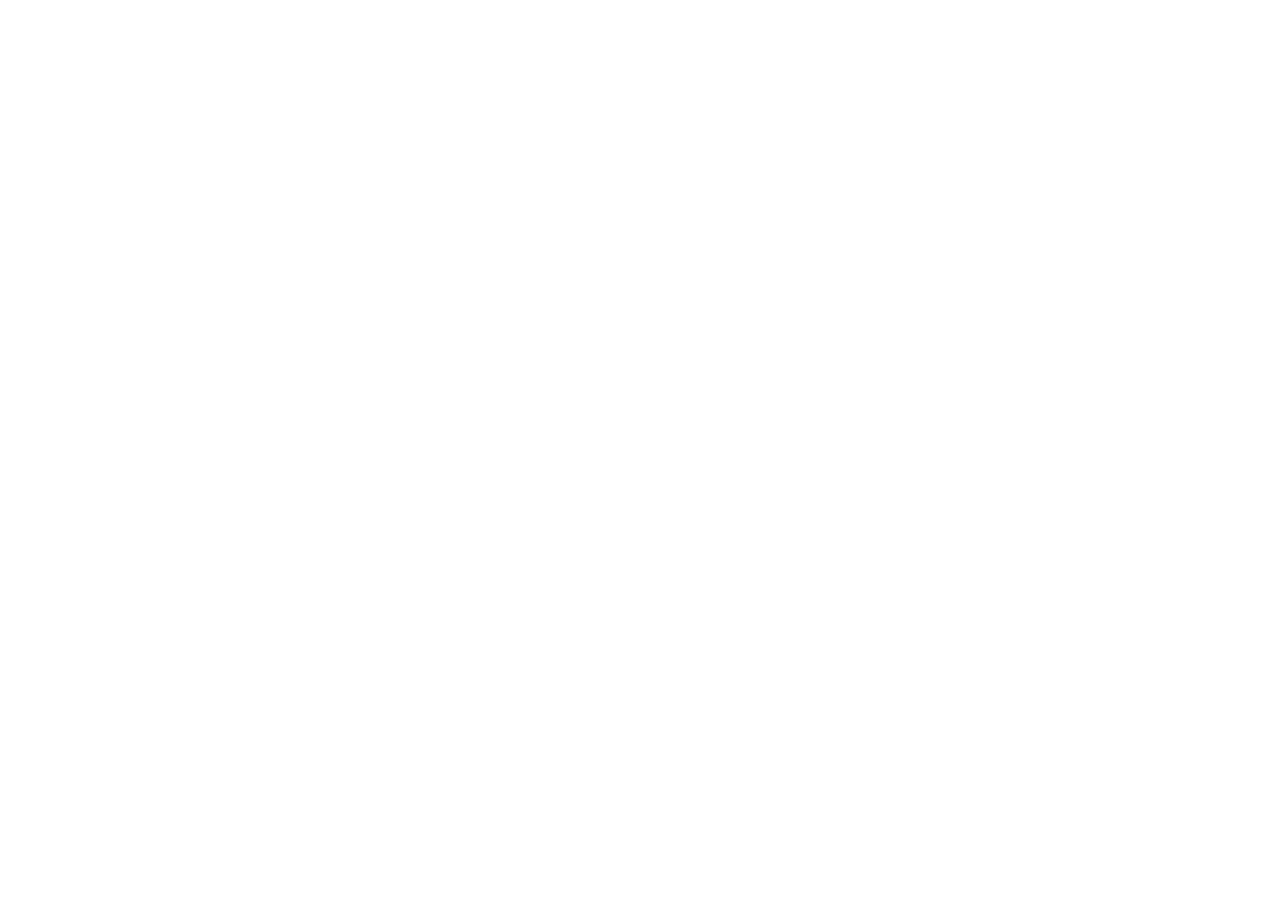
==== src/index.html @ b88d8bb4 "+" ====
<!DOCTYPE html>
<html lang="ru">
  <head>
    <meta charset="UTF-8" />
    <meta name="viewport" content="width=device-width, initial-scale=1.0" />
    <title>Заголовок страницы</title>
  </head>
  <body>
    <!-- Так добавляются фрагменты в главные HTML-файлы страниц. -->
    <include src="./partials/about.html"></include>

    <!-- Скрипт идёт последним в разметке. В нём уже подключен главный SASS-файл. -->
    <script src="./index.js"></script>
  </body>
</html>
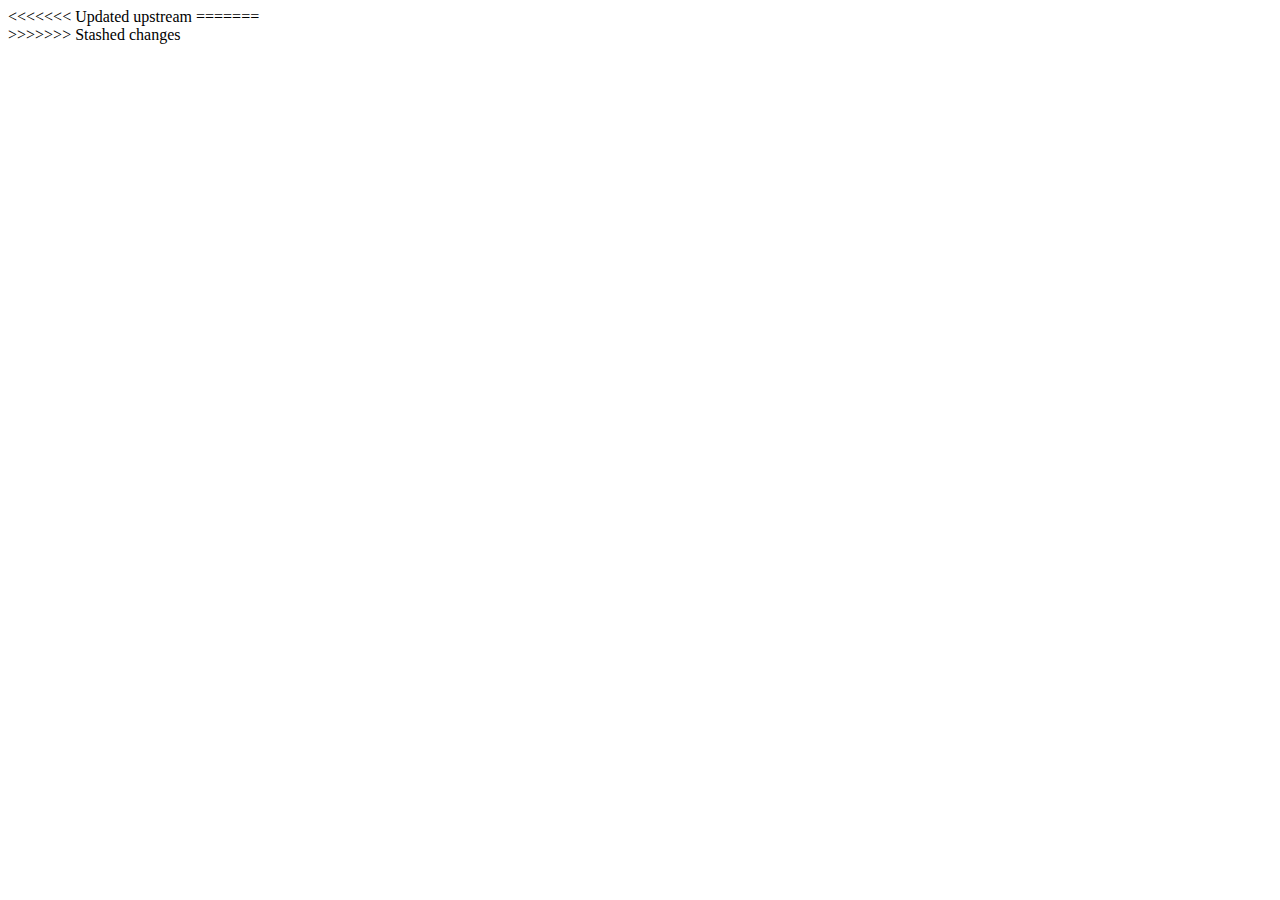
==== commit be279111: "Added hero-header section" ====
--- a/src/index.html
+++ b/src/index.html
@@ -6,10 +6,31 @@
     <title>Заголовок страницы</title>
   </head>
   <body>
+<<<<<<< Updated upstream
     <!-- Так добавляются фрагменты в главные HTML-файлы страниц. -->
-    <include src="./partials/about.html"></include>
+    <include src="./partials/example.html"></include>
 
     <!-- Скрипт идёт последним в разметке. В нём уже подключен главный SASS-файл. -->
+=======
+    <include src="./partials/header-hero.html"></include>
+
+    <main>
+      <include src="./partials/products.html"></include>
+      <include src="./partials/about.html"></include>
+      <include src="./partials/advantages.html"></include>
+      <include src="./partials/gallery.html"></include>
+      <include src="./partials/customer-reviews.html"></include>
+      <include src="./partials/contacts.html"></include>
+    </main>
+
+    <footer>
+      <include src="./partials/footer.html"></include>
+    </footer>
+
+    <script src="./js/menu.js"></script>
+    <script src="./js/button.js"></script>
+    <script src="./js/scroll.js"></script>
+>>>>>>> Stashed changes
     <script src="./index.js"></script>
   </body>
 </html>
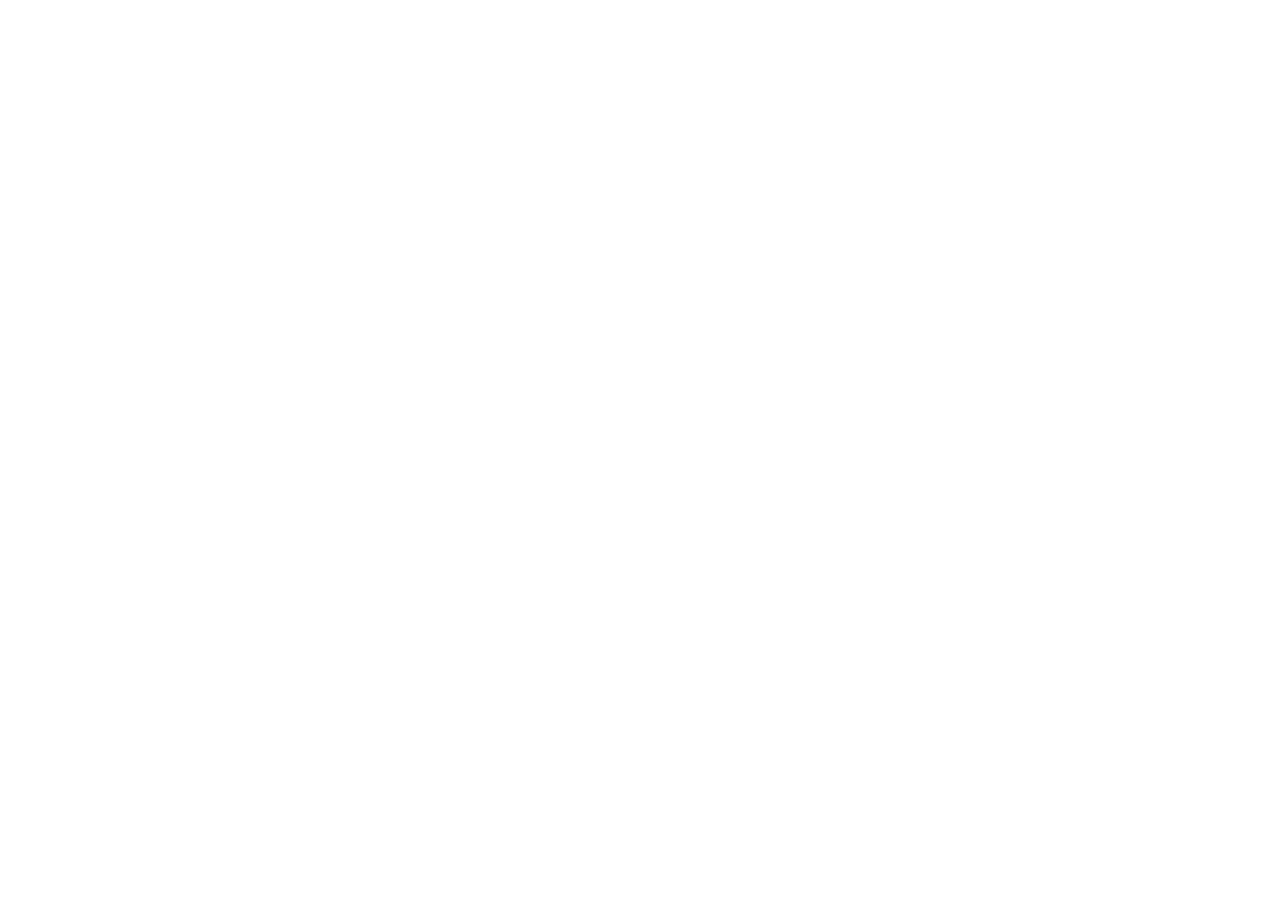
==== commit d1be9853: "Merge branch 'dev' of https://github.com/Alex-Melnik94/IceCream-by-Njeen into dev" ====
--- a/src/index.html
+++ b/src/index.html
@@ -3,15 +3,9 @@
   <head>
     <meta charset="UTF-8" />
     <meta name="viewport" content="width=device-width, initial-scale=1.0" />
-    <title>Заголовок страницы</title>
+    <title>IceCream</title>
   </head>
   <body>
-<<<<<<< Updated upstream
-    <!-- Так добавляются фрагменты в главные HTML-файлы страниц. -->
-    <include src="./partials/example.html"></include>
-
-    <!-- Скрипт идёт последним в разметке. В нём уже подключен главный SASS-файл. -->
-=======
     <include src="./partials/header-hero.html"></include>
 
     <main>
@@ -30,7 +24,6 @@
     <script src="./js/menu.js"></script>
     <script src="./js/button.js"></script>
     <script src="./js/scroll.js"></script>
->>>>>>> Stashed changes
     <script src="./index.js"></script>
   </body>
 </html>
